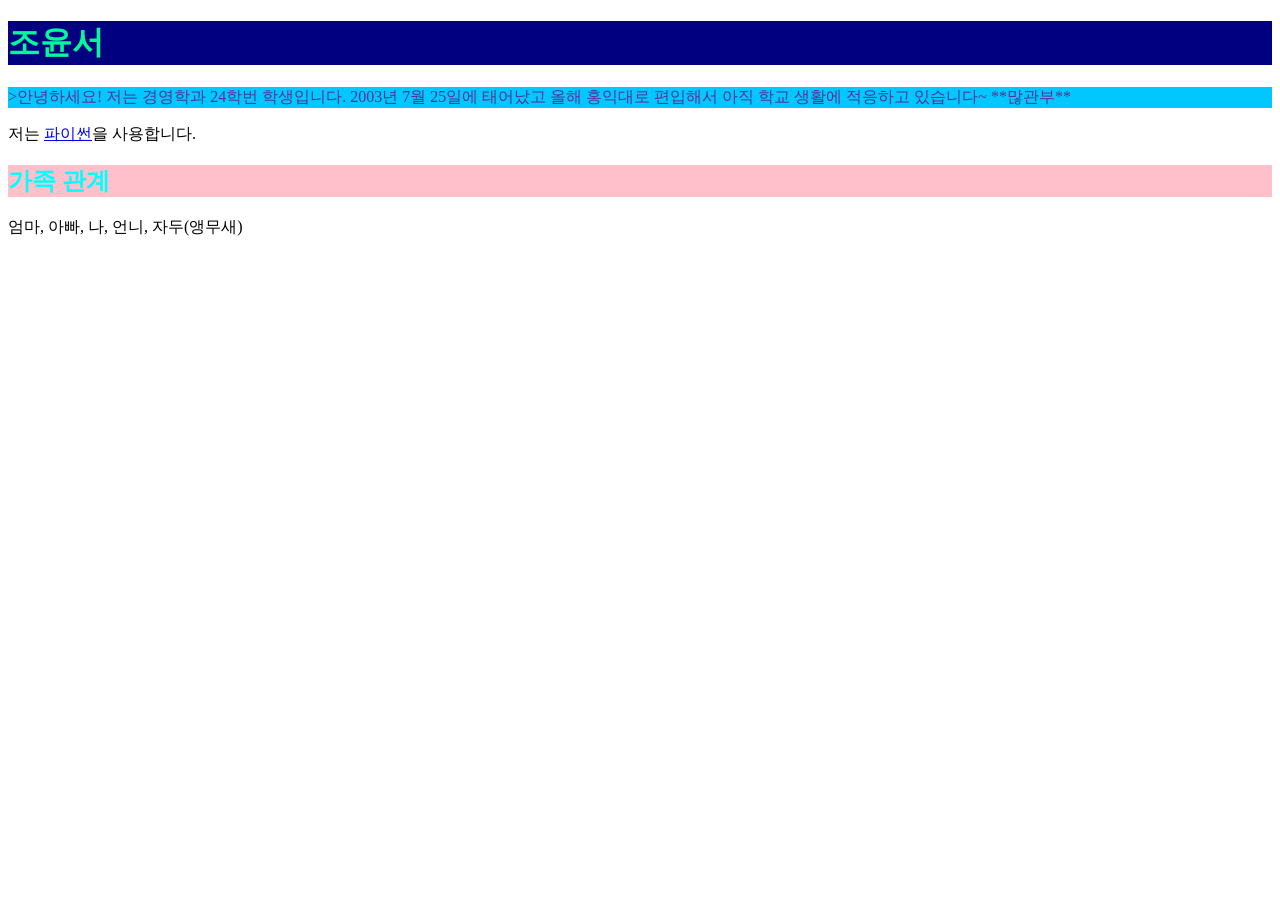
==== index.html @ 62fae97e "3주차 과제" ====
<!DOCTYPE html>
<html lang="en">
<head>
    <meta charset="UTF-8">
    <meta name="viewport" content="width=device-width, initial-scale=1.0">
    <title>HELLO</title>
    <link rel="stylesheet" href="./style.css">
</head>
<body>
    <h1 style="
    color: mediumspringgreen;
    background-color: navy;">조윤서</h1>
    <p style="
    color: rgb(90,50,150);
    background-color: rgb(0,200,255);">>안녕하세요! 저는 경영학과 24학번 학생입니다. 
    2003년 7월 25일에 태어났고 올해 홍익대로 편입해서
    아직 학교 생활에 적응하고 있습니다~ **많관부**
    </p>
    <p> 저는 <a href="./python.html"> 파이썬</a>을 사용합니다. </p>

    <h2 style="color:aqua; 
    background-color: pink;">가족 관계</h2>
    <p>엄마, 아빠, 나, 언니, 자두(앵무새)</p>
</body>
</html>
---- style.css ----
h1, h2, h3, h4, h5, h6 
        { color : red;
        background-color: yellow;}
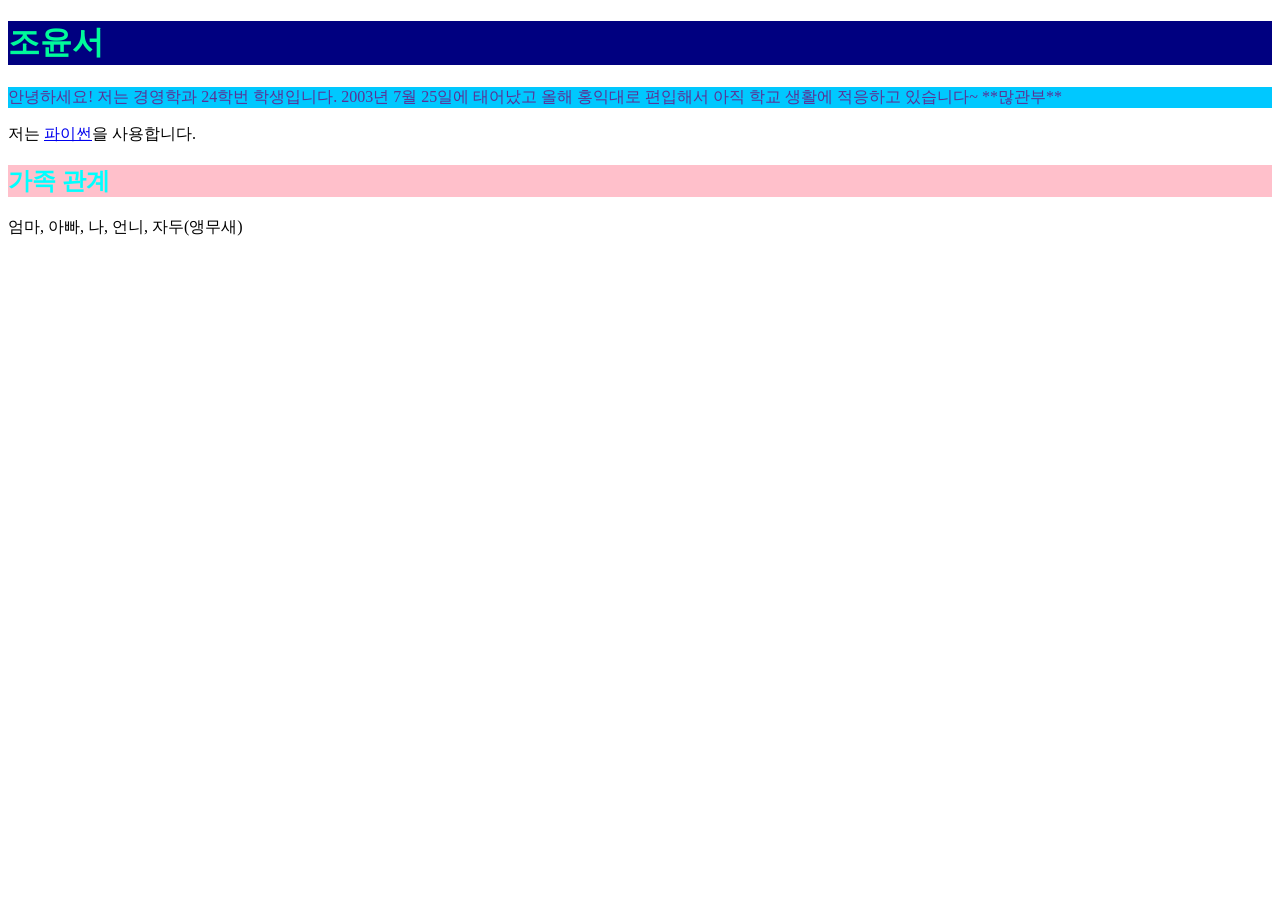
==== commit 3ff95c3c: "update" ====
--- a/index.html
+++ b/index.html
@@ -12,7 +12,7 @@
     background-color: navy;">조윤서</h1>
     <p style="
     color: rgb(90,50,150);
-    background-color: rgb(0,200,255);">>안녕하세요! 저는 경영학과 24학번 학생입니다. 
+    background-color: rgb(0,200,255);">안녕하세요! 저는 경영학과 24학번 학생입니다. 
     2003년 7월 25일에 태어났고 올해 홍익대로 편입해서
     아직 학교 생활에 적응하고 있습니다~ **많관부**
     </p>
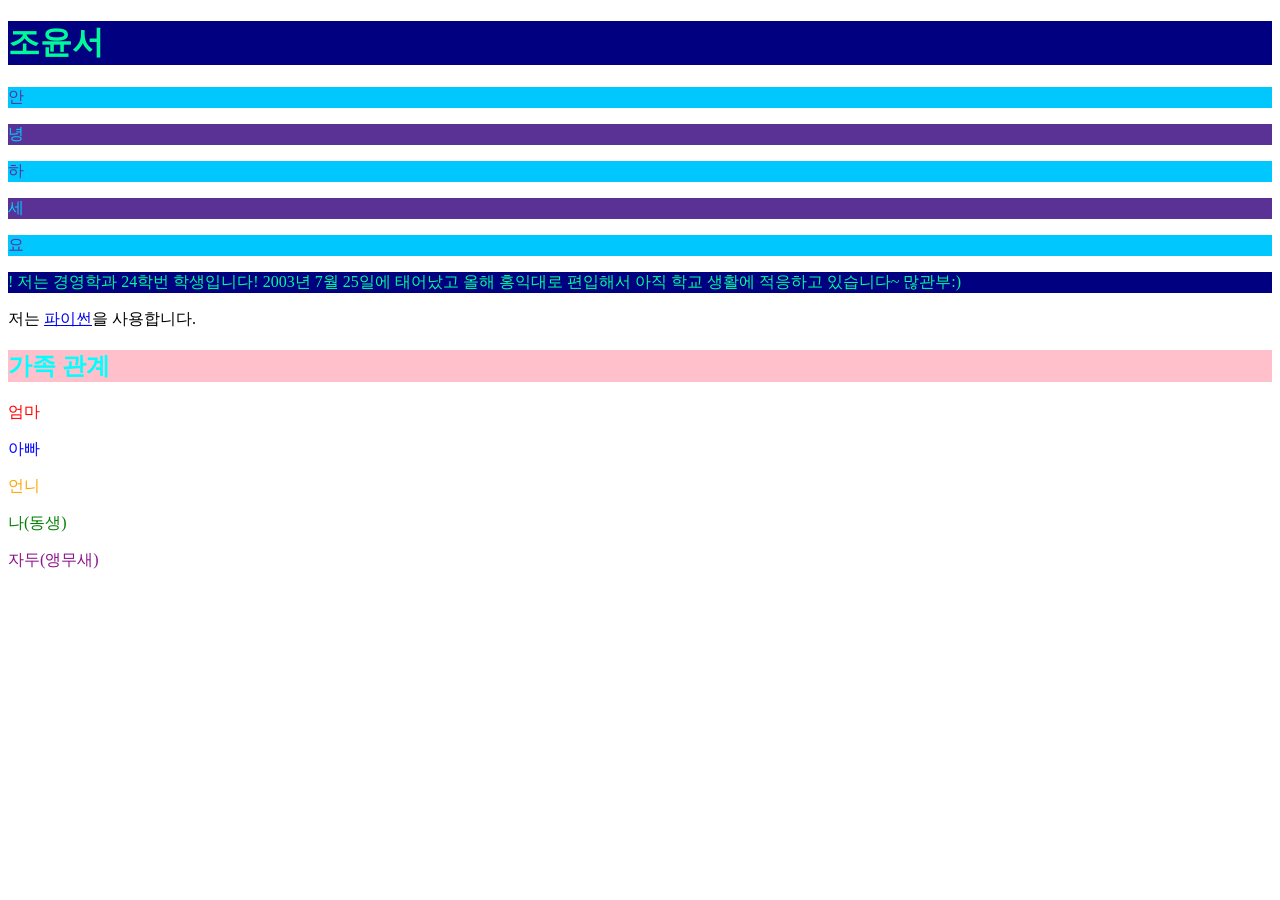
==== commit 3aacd649: "update index" ====
--- a/index.html
+++ b/index.html
@@ -12,14 +12,50 @@
     background-color: navy;">조윤서</h1>
     <p style="
     color: rgb(90,50,150);
-    background-color: rgb(0,200,255);">안녕하세요! 저는 경영학과 24학번 학생입니다. 
+    background-color: rgb(0,200,255);">
+    안
+    </p>
+    <p style="
+    color: rgb(0,200,255);
+    background-color: rgb(90,50,150);">
+    녕
+    </p>
+    <p style="
+    color: rgb(90,50,150);
+    background-color: rgb(0,200,255);">
+    하
+    </p>
+    <p style="
+    color: rgb(0,200,255);
+    background-color: rgb(90,50,150);">
+    세
+    </p>
+    <p style="
+    color: rgb(90,50,150);
+    background-color: rgb(0,200,255);">
+    요
+    </p>
+    <p style="
+    color: mediumspringgreen;
+    background-color: navy;">
+    ! 저는 경영학과 24학번 학생입니다!
     2003년 7월 25일에 태어났고 올해 홍익대로 편입해서
-    아직 학교 생활에 적응하고 있습니다~ **많관부**
+    아직 학교 생활에 적응하고 있습니다~ 많관부:)
     </p>
+
     <p> 저는 <a href="./python.html"> 파이썬</a>을 사용합니다. </p>
 
     <h2 style="color:aqua; 
     background-color: pink;">가족 관계</h2>
-    <p>엄마, 아빠, 나, 언니, 자두(앵무새)</p>
+    <p style="
+    color: red;">엄마</p>
+    <p style="
+    color: blue;">아빠</p>
+    <p style="
+    color: orange;">언니</p>
+    <p style="
+    color: green;">나(동생)</p>
+    <p style="
+    color: rgb(139, 19, 139);">자두(앵무새)</p>
 </body>
 </html>
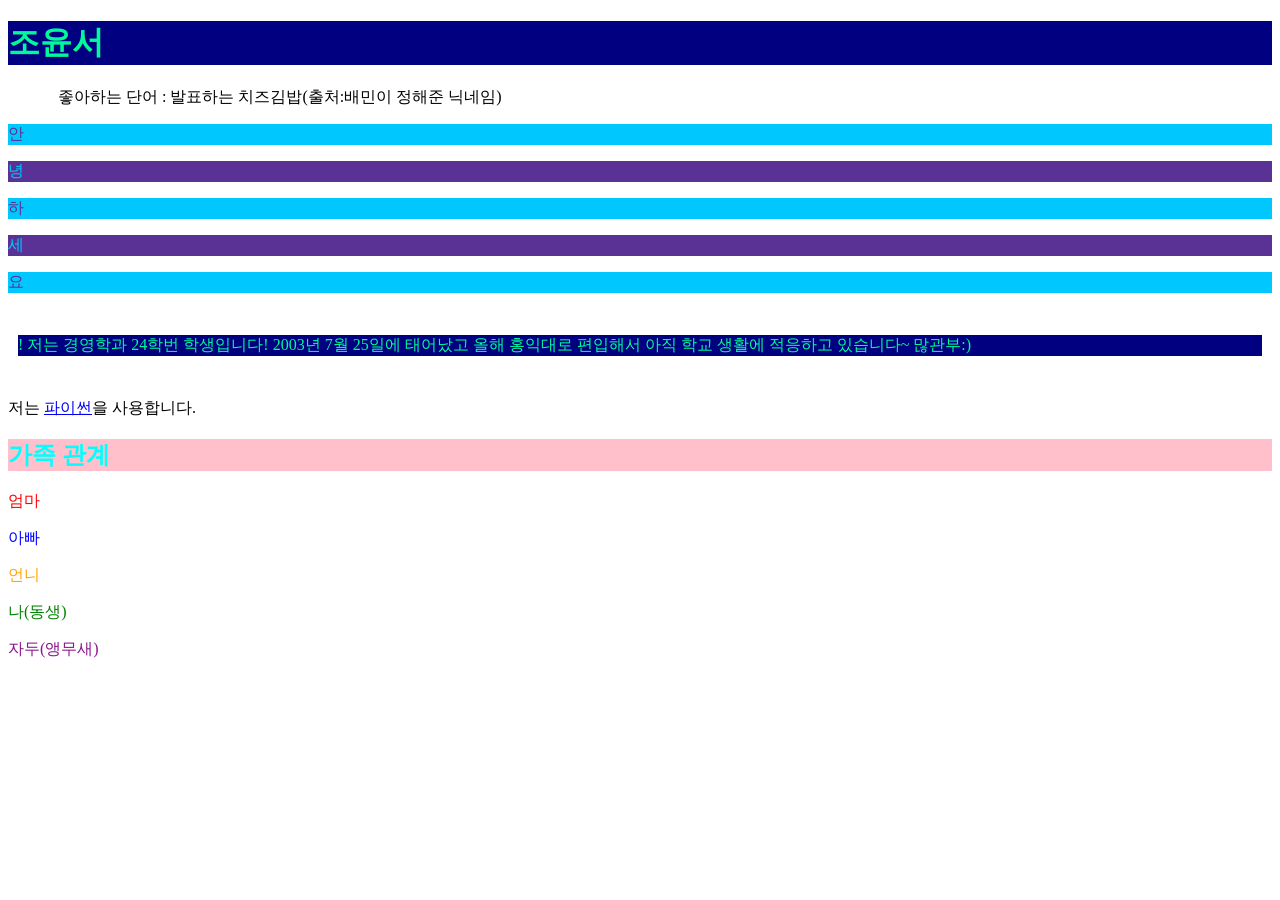
==== commit 7fe7bc7f: "update" ====
--- a/index.html
+++ b/index.html
@@ -10,6 +10,9 @@
     <h1 style="
     color: mediumspringgreen;
     background-color: navy;">조윤서</h1>
+    <div style="margin-left: 50px;">
+        좋아하는 단어 : 발표하는 치즈김밥(출처:배민이 정해준 닉네임)
+    </div>
     <p style="
     color: rgb(90,50,150);
     background-color: rgb(0,200,255);">
@@ -35,6 +38,7 @@
     background-color: rgb(0,200,255);">
     요
     </p>
+    <div style="padding: 10px;">
     <p style="
     color: mediumspringgreen;
     background-color: navy;">
@@ -42,7 +46,7 @@
     2003년 7월 25일에 태어났고 올해 홍익대로 편입해서
     아직 학교 생활에 적응하고 있습니다~ 많관부:)
     </p>
-
+    </div>
     <p> 저는 <a href="./python.html"> 파이썬</a>을 사용합니다. </p>
 
     <h2 style="color:aqua; 
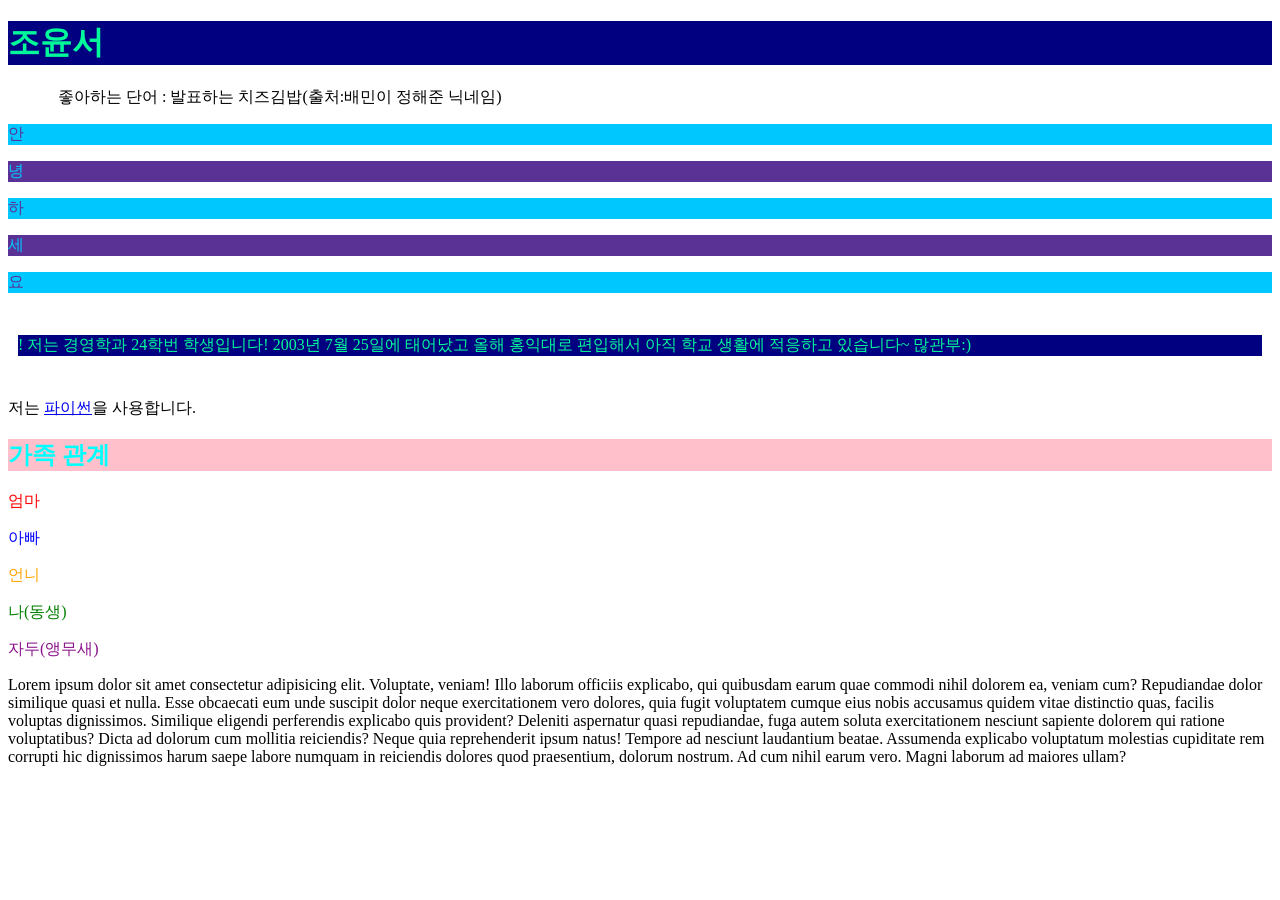
==== commit 1346c685: "week 3 세팅" ====
--- a/index.html
+++ b/index.html
@@ -61,5 +61,9 @@
     color: green;">나(동생)</p>
     <p style="
     color: rgb(139, 19, 139);">자두(앵무새)</p>
+    <div>Lorem ipsum dolor sit amet consectetur adipisicing elit. Voluptate, veniam! Illo laborum officiis explicabo, qui quibusdam earum quae commodi nihil dolorem ea, veniam cum? Repudiandae dolor similique quasi et nulla.
+    Esse obcaecati eum unde suscipit dolor neque exercitationem vero dolores, quia fugit voluptatem cumque eius nobis accusamus quidem vitae distinctio quas, facilis voluptas dignissimos. Similique eligendi perferendis explicabo quis provident?
+    Deleniti aspernatur quasi repudiandae, fuga autem soluta exercitationem nesciunt sapiente dolorem qui ratione voluptatibus? Dicta ad dolorum cum mollitia reiciendis? Neque quia reprehenderit ipsum natus! Tempore ad nesciunt laudantium beatae.
+    Assumenda explicabo voluptatum molestias cupiditate rem corrupti hic dignissimos harum saepe labore numquam in reiciendis dolores quod praesentium, dolorum nostrum. Ad cum nihil earum vero. Magni laborum ad maiores ullam?</div>
 </body>
 </html>
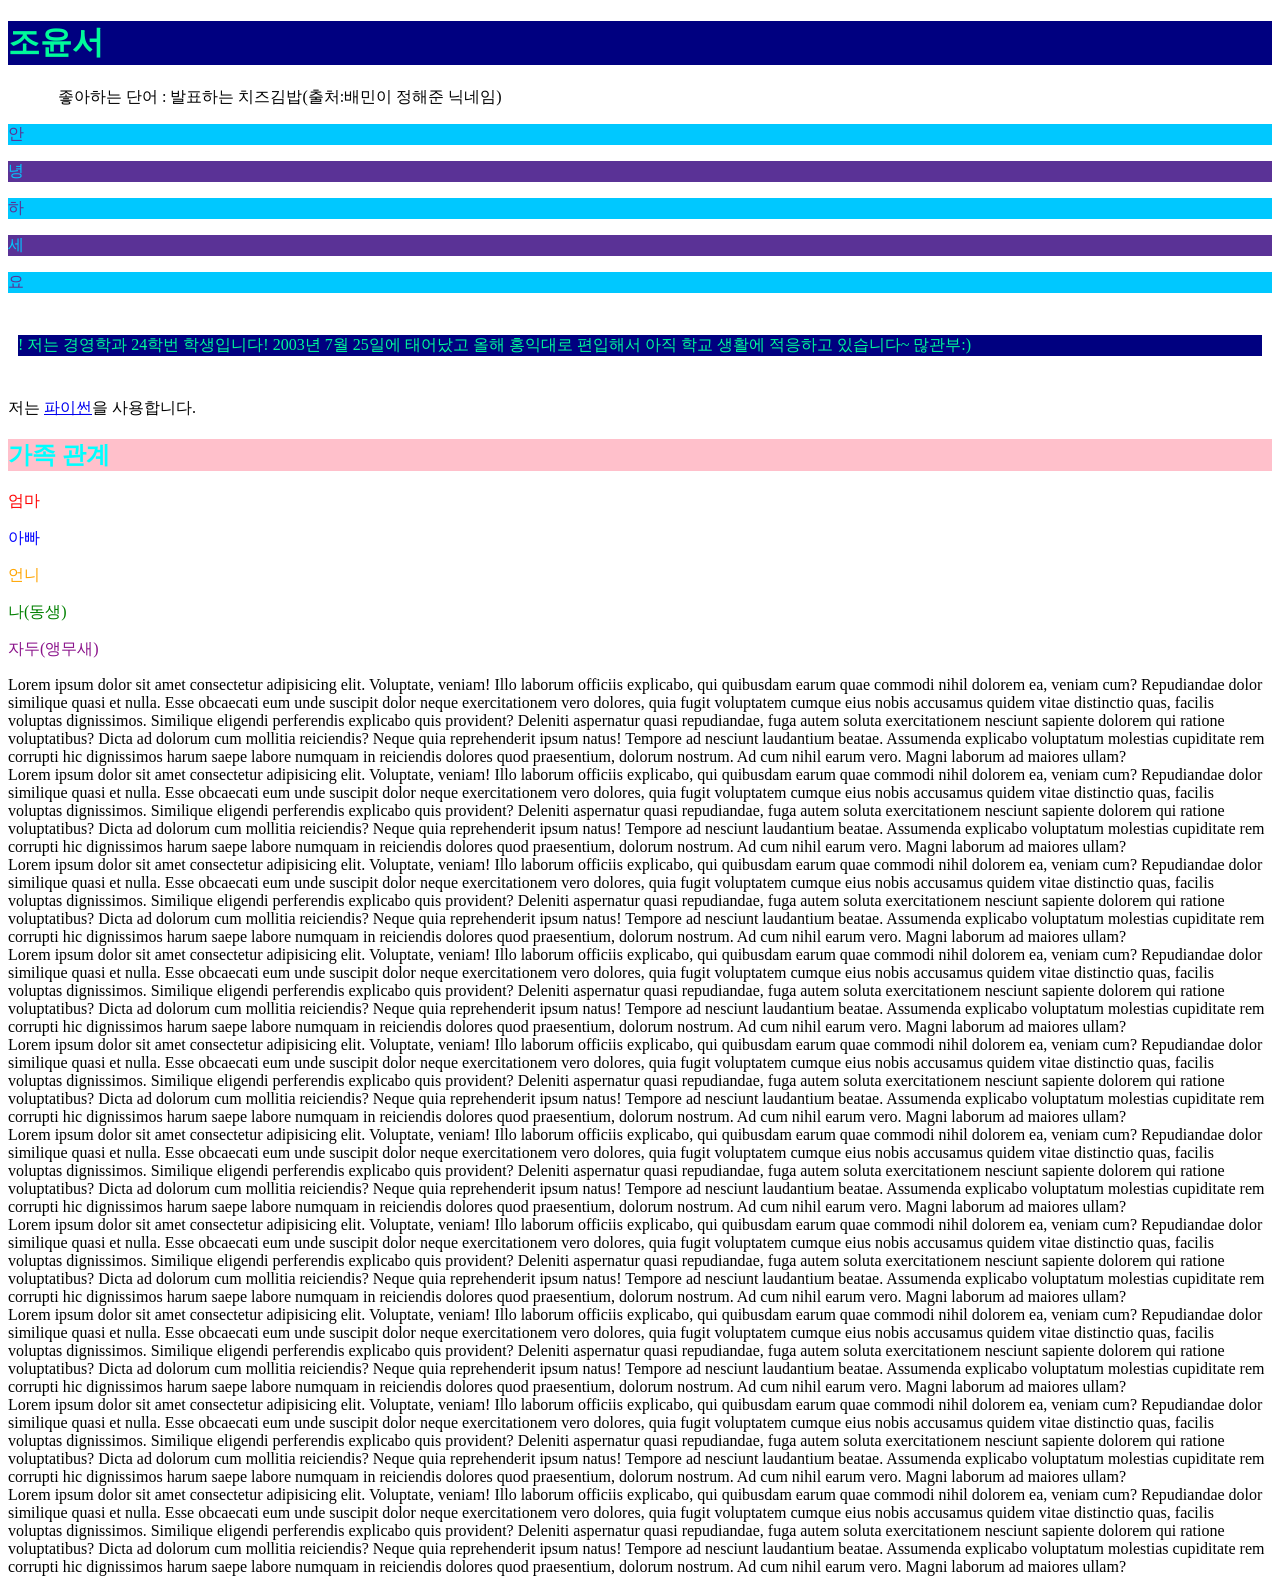
==== commit c17f2f1c: "week 3 세팅" ====
--- a/index.html
+++ b/index.html
@@ -61,9 +61,65 @@
     color: green;">나(동생)</p>
     <p style="
     color: rgb(139, 19, 139);">자두(앵무새)</p>
-    <div>Lorem ipsum dolor sit amet consectetur adipisicing elit. Voluptate, veniam! Illo laborum officiis explicabo, qui quibusdam earum quae commodi nihil dolorem ea, veniam cum? Repudiandae dolor similique quasi et nulla.
+    <div>   
+        Lorem ipsum dolor sit amet consectetur adipisicing elit. Voluptate, veniam! Illo laborum officiis explicabo, qui quibusdam earum quae commodi nihil dolorem ea, veniam cum? Repudiandae dolor similique quasi et nulla.
     Esse obcaecati eum unde suscipit dolor neque exercitationem vero dolores, quia fugit voluptatem cumque eius nobis accusamus quidem vitae distinctio quas, facilis voluptas dignissimos. Similique eligendi perferendis explicabo quis provident?
     Deleniti aspernatur quasi repudiandae, fuga autem soluta exercitationem nesciunt sapiente dolorem qui ratione voluptatibus? Dicta ad dolorum cum mollitia reiciendis? Neque quia reprehenderit ipsum natus! Tempore ad nesciunt laudantium beatae.
-    Assumenda explicabo voluptatum molestias cupiditate rem corrupti hic dignissimos harum saepe labore numquam in reiciendis dolores quod praesentium, dolorum nostrum. Ad cum nihil earum vero. Magni laborum ad maiores ullam?</div>
+    Assumenda explicabo voluptatum molestias cupiditate rem corrupti hic dignissimos harum saepe labore numquam in reiciendis dolores quod praesentium, dolorum nostrum. Ad cum nihil earum vero. Magni laborum ad maiores ullam?
+    </div>
+    <div>   
+        Lorem ipsum dolor sit amet consectetur adipisicing elit. Voluptate, veniam! Illo laborum officiis explicabo, qui quibusdam earum quae commodi nihil dolorem ea, veniam cum? Repudiandae dolor similique quasi et nulla.
+    Esse obcaecati eum unde suscipit dolor neque exercitationem vero dolores, quia fugit voluptatem cumque eius nobis accusamus quidem vitae distinctio quas, facilis voluptas dignissimos. Similique eligendi perferendis explicabo quis provident?
+    Deleniti aspernatur quasi repudiandae, fuga autem soluta exercitationem nesciunt sapiente dolorem qui ratione voluptatibus? Dicta ad dolorum cum mollitia reiciendis? Neque quia reprehenderit ipsum natus! Tempore ad nesciunt laudantium beatae.
+    Assumenda explicabo voluptatum molestias cupiditate rem corrupti hic dignissimos harum saepe labore numquam in reiciendis dolores quod praesentium, dolorum nostrum. Ad cum nihil earum vero. Magni laborum ad maiores ullam?
+    </div>
+    <div>   
+        Lorem ipsum dolor sit amet consectetur adipisicing elit. Voluptate, veniam! Illo laborum officiis explicabo, qui quibusdam earum quae commodi nihil dolorem ea, veniam cum? Repudiandae dolor similique quasi et nulla.
+    Esse obcaecati eum unde suscipit dolor neque exercitationem vero dolores, quia fugit voluptatem cumque eius nobis accusamus quidem vitae distinctio quas, facilis voluptas dignissimos. Similique eligendi perferendis explicabo quis provident?
+    Deleniti aspernatur quasi repudiandae, fuga autem soluta exercitationem nesciunt sapiente dolorem qui ratione voluptatibus? Dicta ad dolorum cum mollitia reiciendis? Neque quia reprehenderit ipsum natus! Tempore ad nesciunt laudantium beatae.
+    Assumenda explicabo voluptatum molestias cupiditate rem corrupti hic dignissimos harum saepe labore numquam in reiciendis dolores quod praesentium, dolorum nostrum. Ad cum nihil earum vero. Magni laborum ad maiores ullam?
+    </div>
+    <div>   
+        Lorem ipsum dolor sit amet consectetur adipisicing elit. Voluptate, veniam! Illo laborum officiis explicabo, qui quibusdam earum quae commodi nihil dolorem ea, veniam cum? Repudiandae dolor similique quasi et nulla.
+    Esse obcaecati eum unde suscipit dolor neque exercitationem vero dolores, quia fugit voluptatem cumque eius nobis accusamus quidem vitae distinctio quas, facilis voluptas dignissimos. Similique eligendi perferendis explicabo quis provident?
+    Deleniti aspernatur quasi repudiandae, fuga autem soluta exercitationem nesciunt sapiente dolorem qui ratione voluptatibus? Dicta ad dolorum cum mollitia reiciendis? Neque quia reprehenderit ipsum natus! Tempore ad nesciunt laudantium beatae.
+    Assumenda explicabo voluptatum molestias cupiditate rem corrupti hic dignissimos harum saepe labore numquam in reiciendis dolores quod praesentium, dolorum nostrum. Ad cum nihil earum vero. Magni laborum ad maiores ullam?
+    </div>
+    <div>   
+        Lorem ipsum dolor sit amet consectetur adipisicing elit. Voluptate, veniam! Illo laborum officiis explicabo, qui quibusdam earum quae commodi nihil dolorem ea, veniam cum? Repudiandae dolor similique quasi et nulla.
+    Esse obcaecati eum unde suscipit dolor neque exercitationem vero dolores, quia fugit voluptatem cumque eius nobis accusamus quidem vitae distinctio quas, facilis voluptas dignissimos. Similique eligendi perferendis explicabo quis provident?
+    Deleniti aspernatur quasi repudiandae, fuga autem soluta exercitationem nesciunt sapiente dolorem qui ratione voluptatibus? Dicta ad dolorum cum mollitia reiciendis? Neque quia reprehenderit ipsum natus! Tempore ad nesciunt laudantium beatae.
+    Assumenda explicabo voluptatum molestias cupiditate rem corrupti hic dignissimos harum saepe labore numquam in reiciendis dolores quod praesentium, dolorum nostrum. Ad cum nihil earum vero. Magni laborum ad maiores ullam?
+    </div>
+    <div>   
+        Lorem ipsum dolor sit amet consectetur adipisicing elit. Voluptate, veniam! Illo laborum officiis explicabo, qui quibusdam earum quae commodi nihil dolorem ea, veniam cum? Repudiandae dolor similique quasi et nulla.
+    Esse obcaecati eum unde suscipit dolor neque exercitationem vero dolores, quia fugit voluptatem cumque eius nobis accusamus quidem vitae distinctio quas, facilis voluptas dignissimos. Similique eligendi perferendis explicabo quis provident?
+    Deleniti aspernatur quasi repudiandae, fuga autem soluta exercitationem nesciunt sapiente dolorem qui ratione voluptatibus? Dicta ad dolorum cum mollitia reiciendis? Neque quia reprehenderit ipsum natus! Tempore ad nesciunt laudantium beatae.
+    Assumenda explicabo voluptatum molestias cupiditate rem corrupti hic dignissimos harum saepe labore numquam in reiciendis dolores quod praesentium, dolorum nostrum. Ad cum nihil earum vero. Magni laborum ad maiores ullam?
+    </div>
+    <div>   
+        Lorem ipsum dolor sit amet consectetur adipisicing elit. Voluptate, veniam! Illo laborum officiis explicabo, qui quibusdam earum quae commodi nihil dolorem ea, veniam cum? Repudiandae dolor similique quasi et nulla.
+    Esse obcaecati eum unde suscipit dolor neque exercitationem vero dolores, quia fugit voluptatem cumque eius nobis accusamus quidem vitae distinctio quas, facilis voluptas dignissimos. Similique eligendi perferendis explicabo quis provident?
+    Deleniti aspernatur quasi repudiandae, fuga autem soluta exercitationem nesciunt sapiente dolorem qui ratione voluptatibus? Dicta ad dolorum cum mollitia reiciendis? Neque quia reprehenderit ipsum natus! Tempore ad nesciunt laudantium beatae.
+    Assumenda explicabo voluptatum molestias cupiditate rem corrupti hic dignissimos harum saepe labore numquam in reiciendis dolores quod praesentium, dolorum nostrum. Ad cum nihil earum vero. Magni laborum ad maiores ullam?
+    </div>
+    <div>   
+        Lorem ipsum dolor sit amet consectetur adipisicing elit. Voluptate, veniam! Illo laborum officiis explicabo, qui quibusdam earum quae commodi nihil dolorem ea, veniam cum? Repudiandae dolor similique quasi et nulla.
+    Esse obcaecati eum unde suscipit dolor neque exercitationem vero dolores, quia fugit voluptatem cumque eius nobis accusamus quidem vitae distinctio quas, facilis voluptas dignissimos. Similique eligendi perferendis explicabo quis provident?
+    Deleniti aspernatur quasi repudiandae, fuga autem soluta exercitationem nesciunt sapiente dolorem qui ratione voluptatibus? Dicta ad dolorum cum mollitia reiciendis? Neque quia reprehenderit ipsum natus! Tempore ad nesciunt laudantium beatae.
+    Assumenda explicabo voluptatum molestias cupiditate rem corrupti hic dignissimos harum saepe labore numquam in reiciendis dolores quod praesentium, dolorum nostrum. Ad cum nihil earum vero. Magni laborum ad maiores ullam?
+    </div>
+    <div>   
+        Lorem ipsum dolor sit amet consectetur adipisicing elit. Voluptate, veniam! Illo laborum officiis explicabo, qui quibusdam earum quae commodi nihil dolorem ea, veniam cum? Repudiandae dolor similique quasi et nulla.
+    Esse obcaecati eum unde suscipit dolor neque exercitationem vero dolores, quia fugit voluptatem cumque eius nobis accusamus quidem vitae distinctio quas, facilis voluptas dignissimos. Similique eligendi perferendis explicabo quis provident?
+    Deleniti aspernatur quasi repudiandae, fuga autem soluta exercitationem nesciunt sapiente dolorem qui ratione voluptatibus? Dicta ad dolorum cum mollitia reiciendis? Neque quia reprehenderit ipsum natus! Tempore ad nesciunt laudantium beatae.
+    Assumenda explicabo voluptatum molestias cupiditate rem corrupti hic dignissimos harum saepe labore numquam in reiciendis dolores quod praesentium, dolorum nostrum. Ad cum nihil earum vero. Magni laborum ad maiores ullam?
+    </div>
+    <div>   
+        Lorem ipsum dolor sit amet consectetur adipisicing elit. Voluptate, veniam! Illo laborum officiis explicabo, qui quibusdam earum quae commodi nihil dolorem ea, veniam cum? Repudiandae dolor similique quasi et nulla.
+    Esse obcaecati eum unde suscipit dolor neque exercitationem vero dolores, quia fugit voluptatem cumque eius nobis accusamus quidem vitae distinctio quas, facilis voluptas dignissimos. Similique eligendi perferendis explicabo quis provident?
+    Deleniti aspernatur quasi repudiandae, fuga autem soluta exercitationem nesciunt sapiente dolorem qui ratione voluptatibus? Dicta ad dolorum cum mollitia reiciendis? Neque quia reprehenderit ipsum natus! Tempore ad nesciunt laudantium beatae.
+    Assumenda explicabo voluptatum molestias cupiditate rem corrupti hic dignissimos harum saepe labore numquam in reiciendis dolores quod praesentium, dolorum nostrum. Ad cum nihil earum vero. Magni laborum ad maiores ullam?
+    </div>
 </body>
 </html>
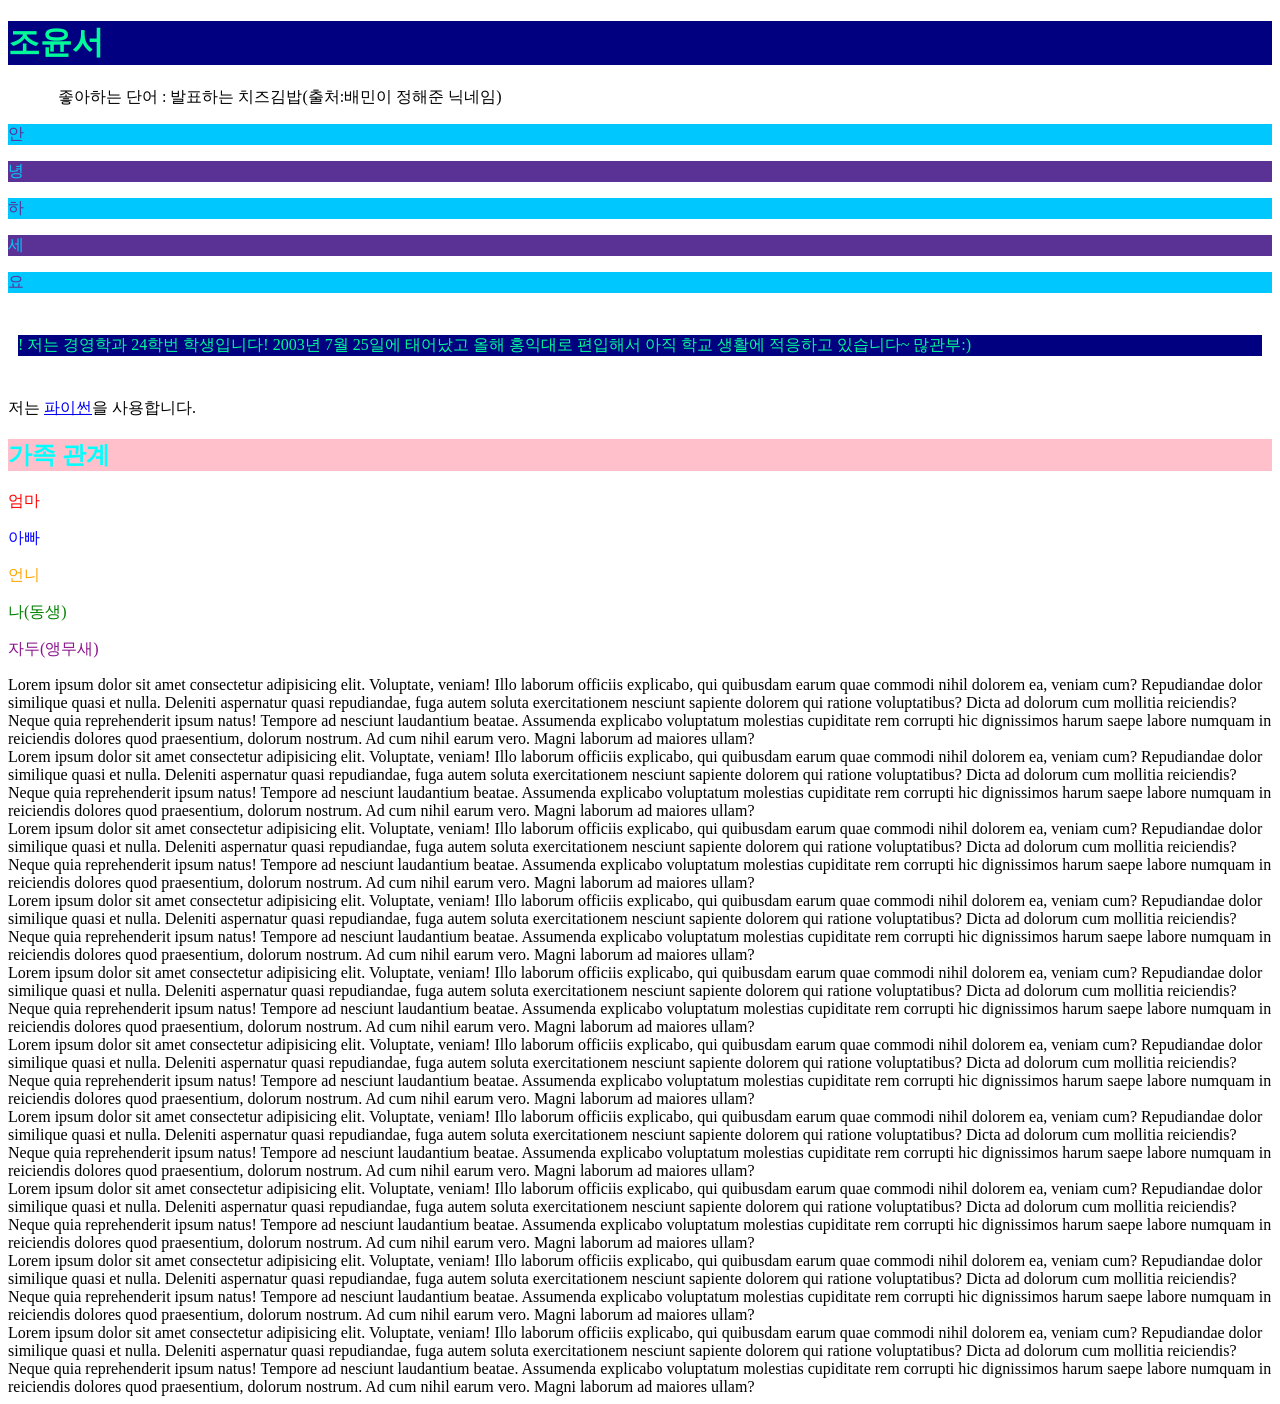
==== commit ee100a37: "week4 세팅" ====
--- a/index.html
+++ b/index.html
@@ -63,61 +63,51 @@
     color: rgb(139, 19, 139);">자두(앵무새)</p>
     <div>   
         Lorem ipsum dolor sit amet consectetur adipisicing elit. Voluptate, veniam! Illo laborum officiis explicabo, qui quibusdam earum quae commodi nihil dolorem ea, veniam cum? Repudiandae dolor similique quasi et nulla.
-    Esse obcaecati eum unde suscipit dolor neque exercitationem vero dolores, quia fugit voluptatem cumque eius nobis accusamus quidem vitae distinctio quas, facilis voluptas dignissimos. Similique eligendi perferendis explicabo quis provident?
     Deleniti aspernatur quasi repudiandae, fuga autem soluta exercitationem nesciunt sapiente dolorem qui ratione voluptatibus? Dicta ad dolorum cum mollitia reiciendis? Neque quia reprehenderit ipsum natus! Tempore ad nesciunt laudantium beatae.
     Assumenda explicabo voluptatum molestias cupiditate rem corrupti hic dignissimos harum saepe labore numquam in reiciendis dolores quod praesentium, dolorum nostrum. Ad cum nihil earum vero. Magni laborum ad maiores ullam?
     </div>
     <div>   
         Lorem ipsum dolor sit amet consectetur adipisicing elit. Voluptate, veniam! Illo laborum officiis explicabo, qui quibusdam earum quae commodi nihil dolorem ea, veniam cum? Repudiandae dolor similique quasi et nulla.
-    Esse obcaecati eum unde suscipit dolor neque exercitationem vero dolores, quia fugit voluptatem cumque eius nobis accusamus quidem vitae distinctio quas, facilis voluptas dignissimos. Similique eligendi perferendis explicabo quis provident?
     Deleniti aspernatur quasi repudiandae, fuga autem soluta exercitationem nesciunt sapiente dolorem qui ratione voluptatibus? Dicta ad dolorum cum mollitia reiciendis? Neque quia reprehenderit ipsum natus! Tempore ad nesciunt laudantium beatae.
     Assumenda explicabo voluptatum molestias cupiditate rem corrupti hic dignissimos harum saepe labore numquam in reiciendis dolores quod praesentium, dolorum nostrum. Ad cum nihil earum vero. Magni laborum ad maiores ullam?
     </div>
     <div>   
         Lorem ipsum dolor sit amet consectetur adipisicing elit. Voluptate, veniam! Illo laborum officiis explicabo, qui quibusdam earum quae commodi nihil dolorem ea, veniam cum? Repudiandae dolor similique quasi et nulla.
-    Esse obcaecati eum unde suscipit dolor neque exercitationem vero dolores, quia fugit voluptatem cumque eius nobis accusamus quidem vitae distinctio quas, facilis voluptas dignissimos. Similique eligendi perferendis explicabo quis provident?
     Deleniti aspernatur quasi repudiandae, fuga autem soluta exercitationem nesciunt sapiente dolorem qui ratione voluptatibus? Dicta ad dolorum cum mollitia reiciendis? Neque quia reprehenderit ipsum natus! Tempore ad nesciunt laudantium beatae.
     Assumenda explicabo voluptatum molestias cupiditate rem corrupti hic dignissimos harum saepe labore numquam in reiciendis dolores quod praesentium, dolorum nostrum. Ad cum nihil earum vero. Magni laborum ad maiores ullam?
     </div>
     <div>   
         Lorem ipsum dolor sit amet consectetur adipisicing elit. Voluptate, veniam! Illo laborum officiis explicabo, qui quibusdam earum quae commodi nihil dolorem ea, veniam cum? Repudiandae dolor similique quasi et nulla.
-    Esse obcaecati eum unde suscipit dolor neque exercitationem vero dolores, quia fugit voluptatem cumque eius nobis accusamus quidem vitae distinctio quas, facilis voluptas dignissimos. Similique eligendi perferendis explicabo quis provident?
     Deleniti aspernatur quasi repudiandae, fuga autem soluta exercitationem nesciunt sapiente dolorem qui ratione voluptatibus? Dicta ad dolorum cum mollitia reiciendis? Neque quia reprehenderit ipsum natus! Tempore ad nesciunt laudantium beatae.
     Assumenda explicabo voluptatum molestias cupiditate rem corrupti hic dignissimos harum saepe labore numquam in reiciendis dolores quod praesentium, dolorum nostrum. Ad cum nihil earum vero. Magni laborum ad maiores ullam?
     </div>
     <div>   
         Lorem ipsum dolor sit amet consectetur adipisicing elit. Voluptate, veniam! Illo laborum officiis explicabo, qui quibusdam earum quae commodi nihil dolorem ea, veniam cum? Repudiandae dolor similique quasi et nulla.
-    Esse obcaecati eum unde suscipit dolor neque exercitationem vero dolores, quia fugit voluptatem cumque eius nobis accusamus quidem vitae distinctio quas, facilis voluptas dignissimos. Similique eligendi perferendis explicabo quis provident?
     Deleniti aspernatur quasi repudiandae, fuga autem soluta exercitationem nesciunt sapiente dolorem qui ratione voluptatibus? Dicta ad dolorum cum mollitia reiciendis? Neque quia reprehenderit ipsum natus! Tempore ad nesciunt laudantium beatae.
     Assumenda explicabo voluptatum molestias cupiditate rem corrupti hic dignissimos harum saepe labore numquam in reiciendis dolores quod praesentium, dolorum nostrum. Ad cum nihil earum vero. Magni laborum ad maiores ullam?
     </div>
     <div>   
         Lorem ipsum dolor sit amet consectetur adipisicing elit. Voluptate, veniam! Illo laborum officiis explicabo, qui quibusdam earum quae commodi nihil dolorem ea, veniam cum? Repudiandae dolor similique quasi et nulla.
-    Esse obcaecati eum unde suscipit dolor neque exercitationem vero dolores, quia fugit voluptatem cumque eius nobis accusamus quidem vitae distinctio quas, facilis voluptas dignissimos. Similique eligendi perferendis explicabo quis provident?
     Deleniti aspernatur quasi repudiandae, fuga autem soluta exercitationem nesciunt sapiente dolorem qui ratione voluptatibus? Dicta ad dolorum cum mollitia reiciendis? Neque quia reprehenderit ipsum natus! Tempore ad nesciunt laudantium beatae.
     Assumenda explicabo voluptatum molestias cupiditate rem corrupti hic dignissimos harum saepe labore numquam in reiciendis dolores quod praesentium, dolorum nostrum. Ad cum nihil earum vero. Magni laborum ad maiores ullam?
     </div>
     <div>   
         Lorem ipsum dolor sit amet consectetur adipisicing elit. Voluptate, veniam! Illo laborum officiis explicabo, qui quibusdam earum quae commodi nihil dolorem ea, veniam cum? Repudiandae dolor similique quasi et nulla.
-    Esse obcaecati eum unde suscipit dolor neque exercitationem vero dolores, quia fugit voluptatem cumque eius nobis accusamus quidem vitae distinctio quas, facilis voluptas dignissimos. Similique eligendi perferendis explicabo quis provident?
     Deleniti aspernatur quasi repudiandae, fuga autem soluta exercitationem nesciunt sapiente dolorem qui ratione voluptatibus? Dicta ad dolorum cum mollitia reiciendis? Neque quia reprehenderit ipsum natus! Tempore ad nesciunt laudantium beatae.
     Assumenda explicabo voluptatum molestias cupiditate rem corrupti hic dignissimos harum saepe labore numquam in reiciendis dolores quod praesentium, dolorum nostrum. Ad cum nihil earum vero. Magni laborum ad maiores ullam?
     </div>
     <div>   
         Lorem ipsum dolor sit amet consectetur adipisicing elit. Voluptate, veniam! Illo laborum officiis explicabo, qui quibusdam earum quae commodi nihil dolorem ea, veniam cum? Repudiandae dolor similique quasi et nulla.
-    Esse obcaecati eum unde suscipit dolor neque exercitationem vero dolores, quia fugit voluptatem cumque eius nobis accusamus quidem vitae distinctio quas, facilis voluptas dignissimos. Similique eligendi perferendis explicabo quis provident?
     Deleniti aspernatur quasi repudiandae, fuga autem soluta exercitationem nesciunt sapiente dolorem qui ratione voluptatibus? Dicta ad dolorum cum mollitia reiciendis? Neque quia reprehenderit ipsum natus! Tempore ad nesciunt laudantium beatae.
     Assumenda explicabo voluptatum molestias cupiditate rem corrupti hic dignissimos harum saepe labore numquam in reiciendis dolores quod praesentium, dolorum nostrum. Ad cum nihil earum vero. Magni laborum ad maiores ullam?
     </div>
     <div>   
         Lorem ipsum dolor sit amet consectetur adipisicing elit. Voluptate, veniam! Illo laborum officiis explicabo, qui quibusdam earum quae commodi nihil dolorem ea, veniam cum? Repudiandae dolor similique quasi et nulla.
-    Esse obcaecati eum unde suscipit dolor neque exercitationem vero dolores, quia fugit voluptatem cumque eius nobis accusamus quidem vitae distinctio quas, facilis voluptas dignissimos. Similique eligendi perferendis explicabo quis provident?
     Deleniti aspernatur quasi repudiandae, fuga autem soluta exercitationem nesciunt sapiente dolorem qui ratione voluptatibus? Dicta ad dolorum cum mollitia reiciendis? Neque quia reprehenderit ipsum natus! Tempore ad nesciunt laudantium beatae.
     Assumenda explicabo voluptatum molestias cupiditate rem corrupti hic dignissimos harum saepe labore numquam in reiciendis dolores quod praesentium, dolorum nostrum. Ad cum nihil earum vero. Magni laborum ad maiores ullam?
     </div>
     <div>   
         Lorem ipsum dolor sit amet consectetur adipisicing elit. Voluptate, veniam! Illo laborum officiis explicabo, qui quibusdam earum quae commodi nihil dolorem ea, veniam cum? Repudiandae dolor similique quasi et nulla.
-    Esse obcaecati eum unde suscipit dolor neque exercitationem vero dolores, quia fugit voluptatem cumque eius nobis accusamus quidem vitae distinctio quas, facilis voluptas dignissimos. Similique eligendi perferendis explicabo quis provident?
     Deleniti aspernatur quasi repudiandae, fuga autem soluta exercitationem nesciunt sapiente dolorem qui ratione voluptatibus? Dicta ad dolorum cum mollitia reiciendis? Neque quia reprehenderit ipsum natus! Tempore ad nesciunt laudantium beatae.
     Assumenda explicabo voluptatum molestias cupiditate rem corrupti hic dignissimos harum saepe labore numquam in reiciendis dolores quod praesentium, dolorum nostrum. Ad cum nihil earum vero. Magni laborum ad maiores ullam?
     </div>
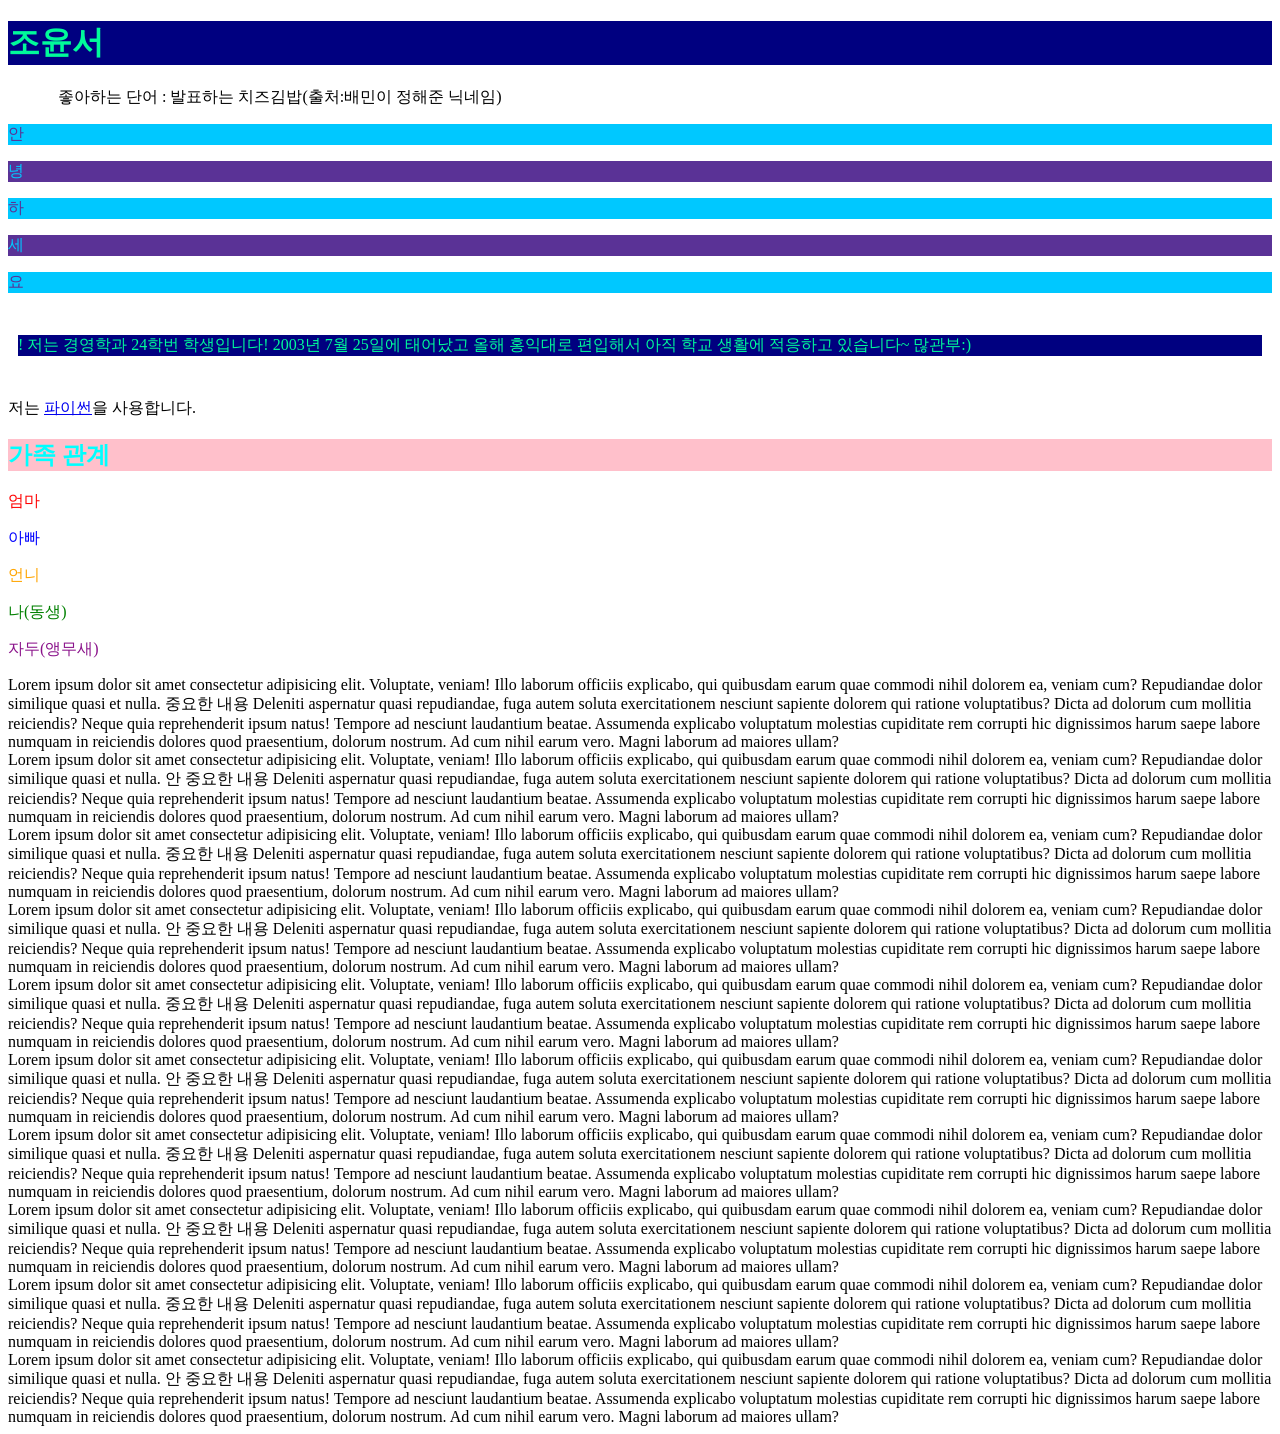
==== commit 1f3f0e7a: "중요한, 안 중요한 내용 추가" ====
--- a/index.html
+++ b/index.html
@@ -63,52 +63,52 @@
     color: rgb(139, 19, 139);">자두(앵무새)</p>
     <div>   
         Lorem ipsum dolor sit amet consectetur adipisicing elit. Voluptate, veniam! Illo laborum officiis explicabo, qui quibusdam earum quae commodi nihil dolorem ea, veniam cum? Repudiandae dolor similique quasi et nulla.
-    Deleniti aspernatur quasi repudiandae, fuga autem soluta exercitationem nesciunt sapiente dolorem qui ratione voluptatibus? Dicta ad dolorum cum mollitia reiciendis? Neque quia reprehenderit ipsum natus! Tempore ad nesciunt laudantium beatae.
+    중요한 내용 Deleniti aspernatur quasi repudiandae, fuga autem soluta exercitationem nesciunt sapiente dolorem qui ratione voluptatibus? Dicta ad dolorum cum mollitia reiciendis? Neque quia reprehenderit ipsum natus! Tempore ad nesciunt laudantium beatae.
     Assumenda explicabo voluptatum molestias cupiditate rem corrupti hic dignissimos harum saepe labore numquam in reiciendis dolores quod praesentium, dolorum nostrum. Ad cum nihil earum vero. Magni laborum ad maiores ullam?
     </div>
     <div>   
         Lorem ipsum dolor sit amet consectetur adipisicing elit. Voluptate, veniam! Illo laborum officiis explicabo, qui quibusdam earum quae commodi nihil dolorem ea, veniam cum? Repudiandae dolor similique quasi et nulla.
-    Deleniti aspernatur quasi repudiandae, fuga autem soluta exercitationem nesciunt sapiente dolorem qui ratione voluptatibus? Dicta ad dolorum cum mollitia reiciendis? Neque quia reprehenderit ipsum natus! Tempore ad nesciunt laudantium beatae.
+    안 중요한 내용 Deleniti aspernatur quasi repudiandae, fuga autem soluta exercitationem nesciunt sapiente dolorem qui ratione voluptatibus? Dicta ad dolorum cum mollitia reiciendis? Neque quia reprehenderit ipsum natus! Tempore ad nesciunt laudantium beatae.
     Assumenda explicabo voluptatum molestias cupiditate rem corrupti hic dignissimos harum saepe labore numquam in reiciendis dolores quod praesentium, dolorum nostrum. Ad cum nihil earum vero. Magni laborum ad maiores ullam?
     </div>
     <div>   
         Lorem ipsum dolor sit amet consectetur adipisicing elit. Voluptate, veniam! Illo laborum officiis explicabo, qui quibusdam earum quae commodi nihil dolorem ea, veniam cum? Repudiandae dolor similique quasi et nulla.
-    Deleniti aspernatur quasi repudiandae, fuga autem soluta exercitationem nesciunt sapiente dolorem qui ratione voluptatibus? Dicta ad dolorum cum mollitia reiciendis? Neque quia reprehenderit ipsum natus! Tempore ad nesciunt laudantium beatae.
+    중요한 내용 Deleniti aspernatur quasi repudiandae, fuga autem soluta exercitationem nesciunt sapiente dolorem qui ratione voluptatibus? Dicta ad dolorum cum mollitia reiciendis? Neque quia reprehenderit ipsum natus! Tempore ad nesciunt laudantium beatae.
     Assumenda explicabo voluptatum molestias cupiditate rem corrupti hic dignissimos harum saepe labore numquam in reiciendis dolores quod praesentium, dolorum nostrum. Ad cum nihil earum vero. Magni laborum ad maiores ullam?
     </div>
     <div>   
         Lorem ipsum dolor sit amet consectetur adipisicing elit. Voluptate, veniam! Illo laborum officiis explicabo, qui quibusdam earum quae commodi nihil dolorem ea, veniam cum? Repudiandae dolor similique quasi et nulla.
-    Deleniti aspernatur quasi repudiandae, fuga autem soluta exercitationem nesciunt sapiente dolorem qui ratione voluptatibus? Dicta ad dolorum cum mollitia reiciendis? Neque quia reprehenderit ipsum natus! Tempore ad nesciunt laudantium beatae.
+    안 중요한 내용 Deleniti aspernatur quasi repudiandae, fuga autem soluta exercitationem nesciunt sapiente dolorem qui ratione voluptatibus? Dicta ad dolorum cum mollitia reiciendis? Neque quia reprehenderit ipsum natus! Tempore ad nesciunt laudantium beatae.
     Assumenda explicabo voluptatum molestias cupiditate rem corrupti hic dignissimos harum saepe labore numquam in reiciendis dolores quod praesentium, dolorum nostrum. Ad cum nihil earum vero. Magni laborum ad maiores ullam?
     </div>
     <div>   
         Lorem ipsum dolor sit amet consectetur adipisicing elit. Voluptate, veniam! Illo laborum officiis explicabo, qui quibusdam earum quae commodi nihil dolorem ea, veniam cum? Repudiandae dolor similique quasi et nulla.
-    Deleniti aspernatur quasi repudiandae, fuga autem soluta exercitationem nesciunt sapiente dolorem qui ratione voluptatibus? Dicta ad dolorum cum mollitia reiciendis? Neque quia reprehenderit ipsum natus! Tempore ad nesciunt laudantium beatae.
+    중요한 내용 Deleniti aspernatur quasi repudiandae, fuga autem soluta exercitationem nesciunt sapiente dolorem qui ratione voluptatibus? Dicta ad dolorum cum mollitia reiciendis? Neque quia reprehenderit ipsum natus! Tempore ad nesciunt laudantium beatae.
     Assumenda explicabo voluptatum molestias cupiditate rem corrupti hic dignissimos harum saepe labore numquam in reiciendis dolores quod praesentium, dolorum nostrum. Ad cum nihil earum vero. Magni laborum ad maiores ullam?
     </div>
     <div>   
         Lorem ipsum dolor sit amet consectetur adipisicing elit. Voluptate, veniam! Illo laborum officiis explicabo, qui quibusdam earum quae commodi nihil dolorem ea, veniam cum? Repudiandae dolor similique quasi et nulla.
-    Deleniti aspernatur quasi repudiandae, fuga autem soluta exercitationem nesciunt sapiente dolorem qui ratione voluptatibus? Dicta ad dolorum cum mollitia reiciendis? Neque quia reprehenderit ipsum natus! Tempore ad nesciunt laudantium beatae.
+    안 중요한 내용 Deleniti aspernatur quasi repudiandae, fuga autem soluta exercitationem nesciunt sapiente dolorem qui ratione voluptatibus? Dicta ad dolorum cum mollitia reiciendis? Neque quia reprehenderit ipsum natus! Tempore ad nesciunt laudantium beatae.
     Assumenda explicabo voluptatum molestias cupiditate rem corrupti hic dignissimos harum saepe labore numquam in reiciendis dolores quod praesentium, dolorum nostrum. Ad cum nihil earum vero. Magni laborum ad maiores ullam?
     </div>
     <div>   
         Lorem ipsum dolor sit amet consectetur adipisicing elit. Voluptate, veniam! Illo laborum officiis explicabo, qui quibusdam earum quae commodi nihil dolorem ea, veniam cum? Repudiandae dolor similique quasi et nulla.
-    Deleniti aspernatur quasi repudiandae, fuga autem soluta exercitationem nesciunt sapiente dolorem qui ratione voluptatibus? Dicta ad dolorum cum mollitia reiciendis? Neque quia reprehenderit ipsum natus! Tempore ad nesciunt laudantium beatae.
+    중요한 내용 Deleniti aspernatur quasi repudiandae, fuga autem soluta exercitationem nesciunt sapiente dolorem qui ratione voluptatibus? Dicta ad dolorum cum mollitia reiciendis? Neque quia reprehenderit ipsum natus! Tempore ad nesciunt laudantium beatae.
     Assumenda explicabo voluptatum molestias cupiditate rem corrupti hic dignissimos harum saepe labore numquam in reiciendis dolores quod praesentium, dolorum nostrum. Ad cum nihil earum vero. Magni laborum ad maiores ullam?
     </div>
     <div>   
         Lorem ipsum dolor sit amet consectetur adipisicing elit. Voluptate, veniam! Illo laborum officiis explicabo, qui quibusdam earum quae commodi nihil dolorem ea, veniam cum? Repudiandae dolor similique quasi et nulla.
-    Deleniti aspernatur quasi repudiandae, fuga autem soluta exercitationem nesciunt sapiente dolorem qui ratione voluptatibus? Dicta ad dolorum cum mollitia reiciendis? Neque quia reprehenderit ipsum natus! Tempore ad nesciunt laudantium beatae.
+    안 중요한 내용 Deleniti aspernatur quasi repudiandae, fuga autem soluta exercitationem nesciunt sapiente dolorem qui ratione voluptatibus? Dicta ad dolorum cum mollitia reiciendis? Neque quia reprehenderit ipsum natus! Tempore ad nesciunt laudantium beatae.
     Assumenda explicabo voluptatum molestias cupiditate rem corrupti hic dignissimos harum saepe labore numquam in reiciendis dolores quod praesentium, dolorum nostrum. Ad cum nihil earum vero. Magni laborum ad maiores ullam?
     </div>
     <div>   
         Lorem ipsum dolor sit amet consectetur adipisicing elit. Voluptate, veniam! Illo laborum officiis explicabo, qui quibusdam earum quae commodi nihil dolorem ea, veniam cum? Repudiandae dolor similique quasi et nulla.
-    Deleniti aspernatur quasi repudiandae, fuga autem soluta exercitationem nesciunt sapiente dolorem qui ratione voluptatibus? Dicta ad dolorum cum mollitia reiciendis? Neque quia reprehenderit ipsum natus! Tempore ad nesciunt laudantium beatae.
+    중요한 내용 Deleniti aspernatur quasi repudiandae, fuga autem soluta exercitationem nesciunt sapiente dolorem qui ratione voluptatibus? Dicta ad dolorum cum mollitia reiciendis? Neque quia reprehenderit ipsum natus! Tempore ad nesciunt laudantium beatae.
     Assumenda explicabo voluptatum molestias cupiditate rem corrupti hic dignissimos harum saepe labore numquam in reiciendis dolores quod praesentium, dolorum nostrum. Ad cum nihil earum vero. Magni laborum ad maiores ullam?
     </div>
     <div>   
         Lorem ipsum dolor sit amet consectetur adipisicing elit. Voluptate, veniam! Illo laborum officiis explicabo, qui quibusdam earum quae commodi nihil dolorem ea, veniam cum? Repudiandae dolor similique quasi et nulla.
-    Deleniti aspernatur quasi repudiandae, fuga autem soluta exercitationem nesciunt sapiente dolorem qui ratione voluptatibus? Dicta ad dolorum cum mollitia reiciendis? Neque quia reprehenderit ipsum natus! Tempore ad nesciunt laudantium beatae.
+    안 중요한 내용 Deleniti aspernatur quasi repudiandae, fuga autem soluta exercitationem nesciunt sapiente dolorem qui ratione voluptatibus? Dicta ad dolorum cum mollitia reiciendis? Neque quia reprehenderit ipsum natus! Tempore ad nesciunt laudantium beatae.
     Assumenda explicabo voluptatum molestias cupiditate rem corrupti hic dignissimos harum saepe labore numquam in reiciendis dolores quod praesentium, dolorum nostrum. Ad cum nihil earum vero. Magni laborum ad maiores ullam?
     </div>
 </body>
